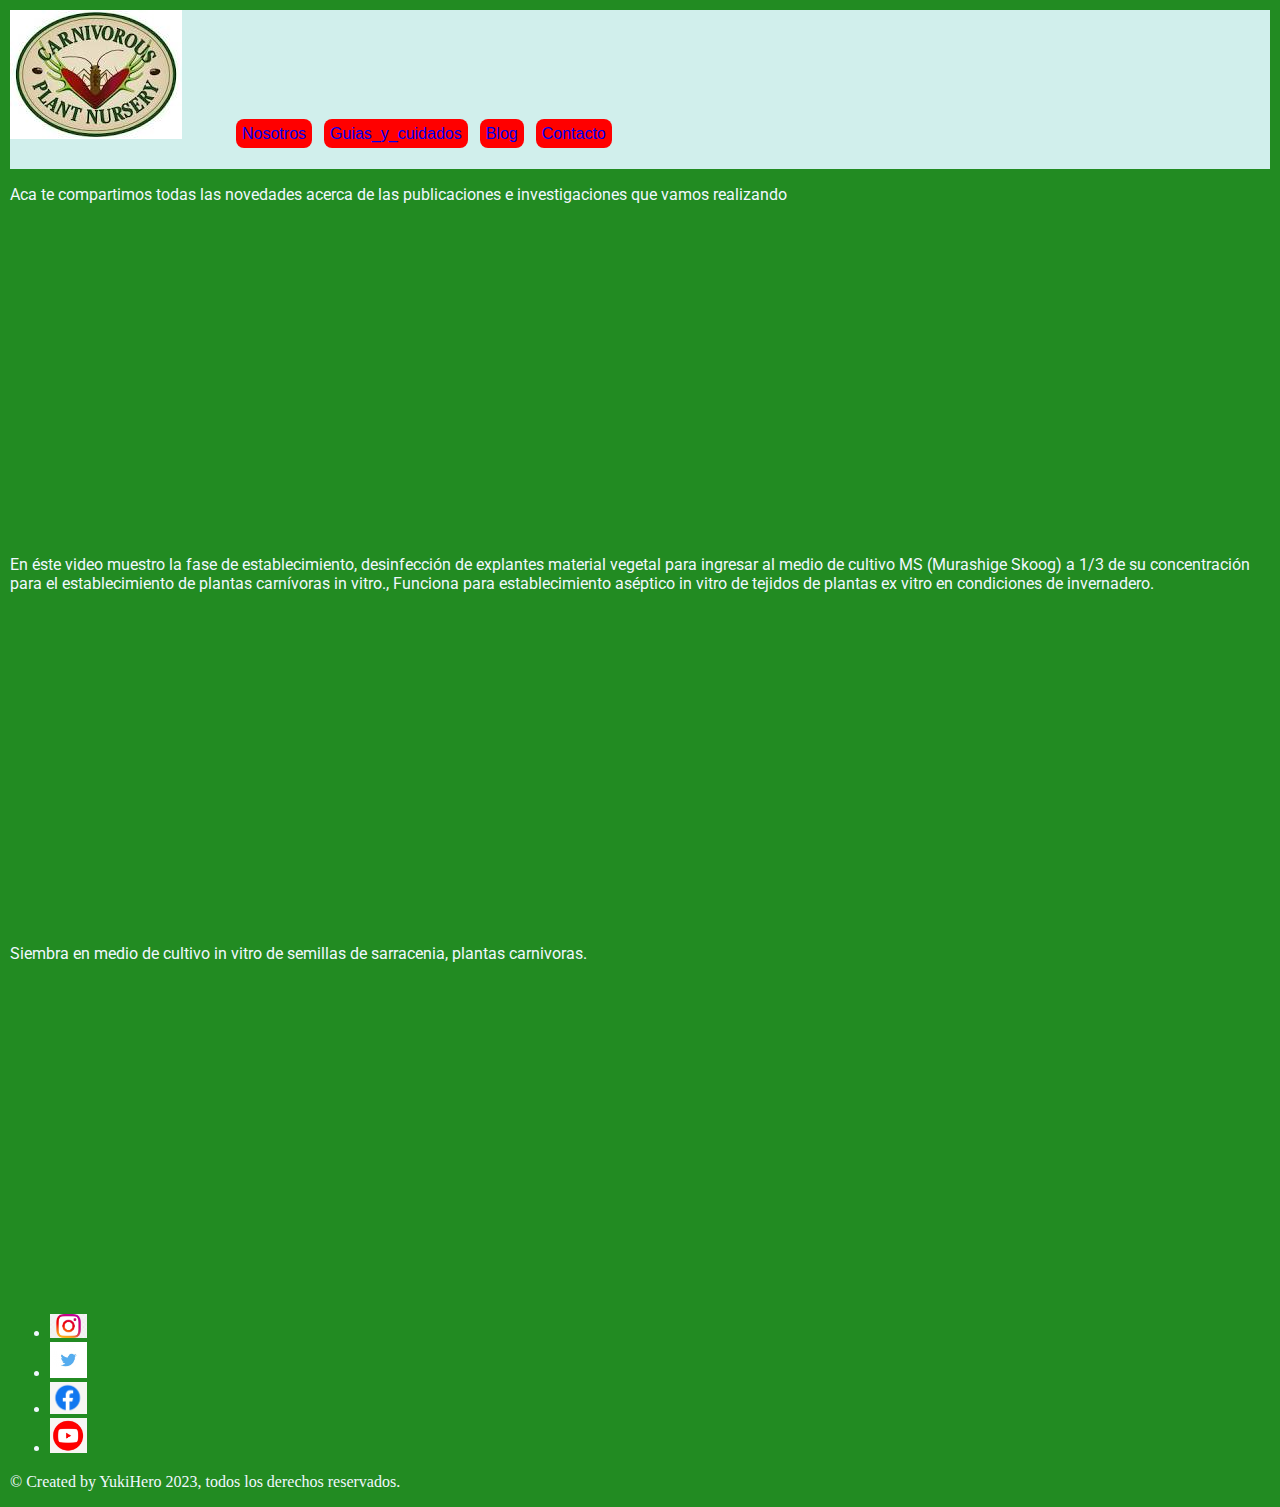
==== HTML/Blog.html @ 0f9b992e "Cambios en el header" ====
<!DOCTYPE html>
<html lang="en">
    <head>
        <meta charset="UTF-8" />
        <meta name="viewport" content="width=device-width, initial-scale=1.0" />
        <title>Document</title>
    
        <!-- CSS S-->
        <link rel="stylesheet" href="../CSS/style.css" />
        <!--  import font Lato  -->
        <link rel="preconnect" href="https://fonts.googleapis.com" />
        <link rel="preconnect" href="https://fonts.gstatic.com" crossorigin />
        <link
          href="https://fonts.googleapis.com/css2?family=Lato:ital,wght@1,300&display=swap"
          rel="stylesheet"
        />
        <link rel="preconnect" href="https://fonts.googleapis.com" />
        <link rel="preconnect" href="https://fonts.gstatic.com" crossorigin />
        <link
          href="https://fonts.googleapis.com/css2?family=Roboto&display=swap"
          rel="stylesheet"
        />
      </head>
<body>
    <header class="header">
        <!-- Header with Logo & Navigate Section-->
        <a href="../index.html"><img src="../img/logo.jpg" alt="logo" /> </a>
        <nav class="nav">
          <ul>
            <a href="HTML/Nosotros.html">Nosotros</a>
            <a href="HTML/Guias_y_cuidados.html">Guias_y_cuidados</a>
            <a href="HTML/Blog.html">Blog</a>
            <a href="HTML/Contacto.html">Contacto</a>
          </ul>
          
        </nav>
      </header>
        <main>
            <div id="guias">
                <p>Aca te compartimos todas las novedades acerca de las publicaciones e investigaciones que vamos realizando </p>
                
                <iframe width="560" height="315" src="https://www.youtube.com/embed/-4AyobSe_6g?si=thQY7EOT0x0d1R5u" title="YouTube video player" frameborder="0" allow="accelerometer; autoplay; clipboard-write; encrypted-media; gyroscope; picture-in-picture; web-share" allowfullscreen></iframe>
    
                <p>En éste video muestro la fase de establecimiento, desinfección de explantes material vegetal para ingresar al medio de cultivo MS (Murashige Skoog) a 1/3 de su concentración para el establecimiento de plantas carnívoras in vitro., 
    
                    Funciona para establecimiento aséptico in vitro de tejidos de plantas ex vitro en condiciones de invernadero.
                </p>
    
                <iframe width="560" height="315" src="https://www.youtube.com/embed/8mDo9wP1MoI?si=ttirtlM8DstXM_Ei" title="YouTube video player" frameborder="0" allow="accelerometer; autoplay; clipboard-write; encrypted-media; gyroscope; picture-in-picture; web-share" allowfullscreen></iframe>
                
                <p>Siembra en medio de cultivo in vitro de semillas de sarracenia, plantas carnivoras.</p>
    
                <iframe width="560" height="315" src="https://www.youtube.com/embed/KBQl8a4QAIc?si=alSCbTy3HEbzFOZH" title="YouTube video player" frameborder="0" allow="accelerometer; autoplay; clipboard-write; encrypted-media; gyroscope; picture-in-picture; web-share" allowfullscreen></iframe>
            </div>
    
        </main>
        
        <footer>

        
            <ul id="social">
                <li><a href="https://www.instagram.com/carniplant_oficial/" target="_blank" ><img src="../img/logo/instagramlogo.png" alt="instagram" id="logotw"> </a></li>
                <li><a href="https://twitter.com/Carniplant" target="_blank" ><img src="../img/logo/twt.jpg" alt="Twitter" id="logotw"></a></li>
                <li><a href="https://www.facebook.com/carniplant.plantascarnivoras/" target="_blank"><img src="../img/logo/fb.png" alt="facebook" id="logotw"></a></li>
                <li><a href="https://www.youtube.com/@carniplant" target="_blank"><img src="../img/logo/yt.png" alt="YouTube" id="logotw"></a></li>
            </ul>
    
            <p>© Created by YukiHero 2023, todos los derechos reservados.</p>
        </footer>
</body>


</html>
---- CSS/style.css ----
.header{
    display: flex;
    background-color: #D1EFEC;
    font-family: 'Lato', sans-serif;
    align-items: first baseline;

}



header nav ul a{

    background-color: red;    
    text-decoration: none;
    padding: 6px;
    font-family: Arial, Helvetica, sans-serif;
    margin: 4px ;
    border-radius: 8px;
    
}

.nav {
    margin:10px;
}

#plantita{
    width: 45% ;
    margin:10px;
}

.fotito {
    width: 40%;
    
}

.contactanos {
    margin: 5px;
    width: 2em;
}

body{
    background-color: forestgreen ;
    color: aliceblue;
    font-size:em;
    font-family: 'Roboto', sans-serif;
    margin:10px;
}

span {
    font-size: 2em;
    }

#logotw {
    width: 3%;
}

footer{
    font-family: Cambria, Cochin, Georgia, Times, 'Times New Roman', serif;
}
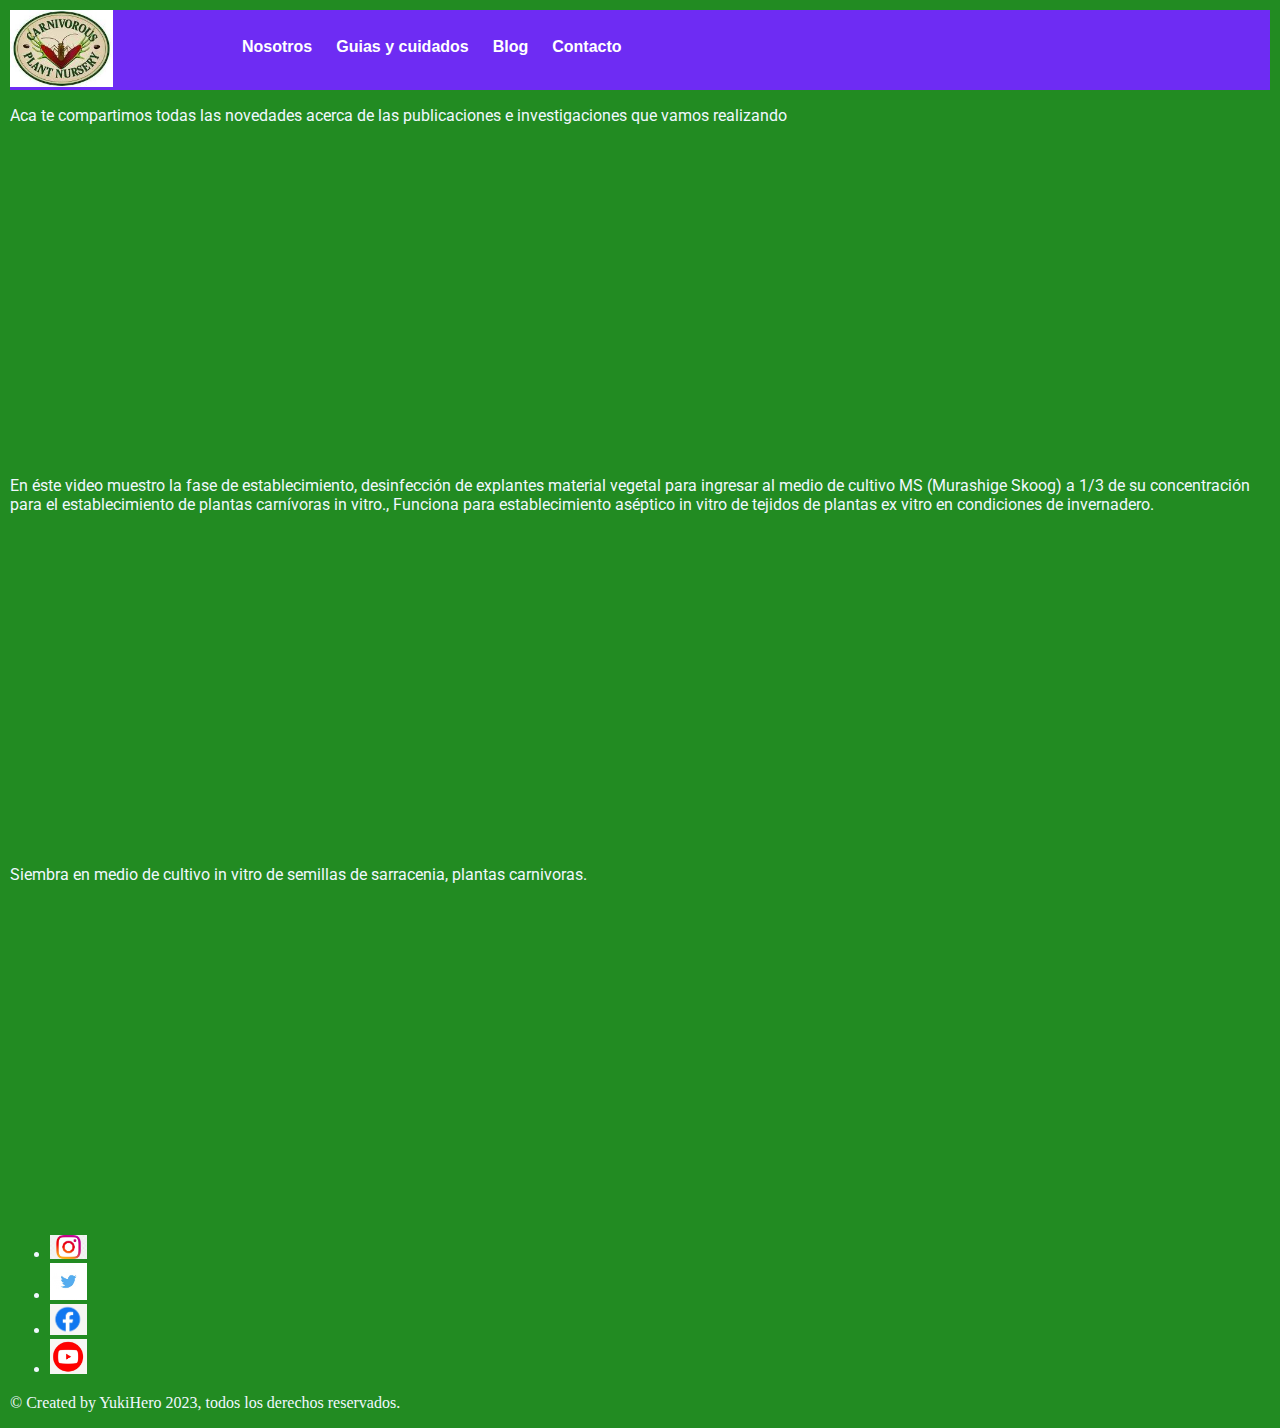
==== commit ed27a89b: "Uso de carrousel en Bootstrap" ====
--- a/HTML/Blog.html
+++ b/HTML/Blog.html
@@ -27,10 +27,10 @@
         <a href="../index.html"><img src="../img/logo.jpg" alt="logo" /> </a>
         <nav class="nav">
           <ul>
-            <a href="HTML/Nosotros.html">Nosotros</a>
-            <a href="HTML/Guias_y_cuidados.html">Guias_y_cuidados</a>
-            <a href="HTML/Blog.html">Blog</a>
-            <a href="HTML/Contacto.html">Contacto</a>
+            <a href="../HTML/Nosotros.html">Nosotros</a>
+            <a href="../HTML/Guias_y_cuidados.html">Guias y cuidados</a>
+            <a href="Blog.html">Blog</a>
+            <a href="../HTML/Contacto.html">Contacto</a>
           </ul>
           
         </nav>
--- a/CSS/style.css
+++ b/CSS/style.css
@@ -1,22 +1,34 @@
 
 .header{
     display: flex;
-    background-color: #D1EFEC;
+    background-color: #6E2CF3;
     font-family: 'Lato', sans-serif;
-    align-items: first baseline;
-
+    justify-items: left;
+    border-color:wheat;
+    border-bottom: #fafafa;
+    
+}
+header img{
+    width: 60%;
 }
 
 
 
 header nav ul a{
-
-    background-color: red;    
+    color: #FFFFFF;
     text-decoration: none;
     padding: 6px;
     font-family: Arial, Helvetica, sans-serif;
     margin: 4px ;
     border-radius: 8px;
+    font-weight: bold;
+     ;
+    
+}
+
+header nav ul a:hover{
+    color: #F8F4FE;
+    margin: 3px;
     
 }
 
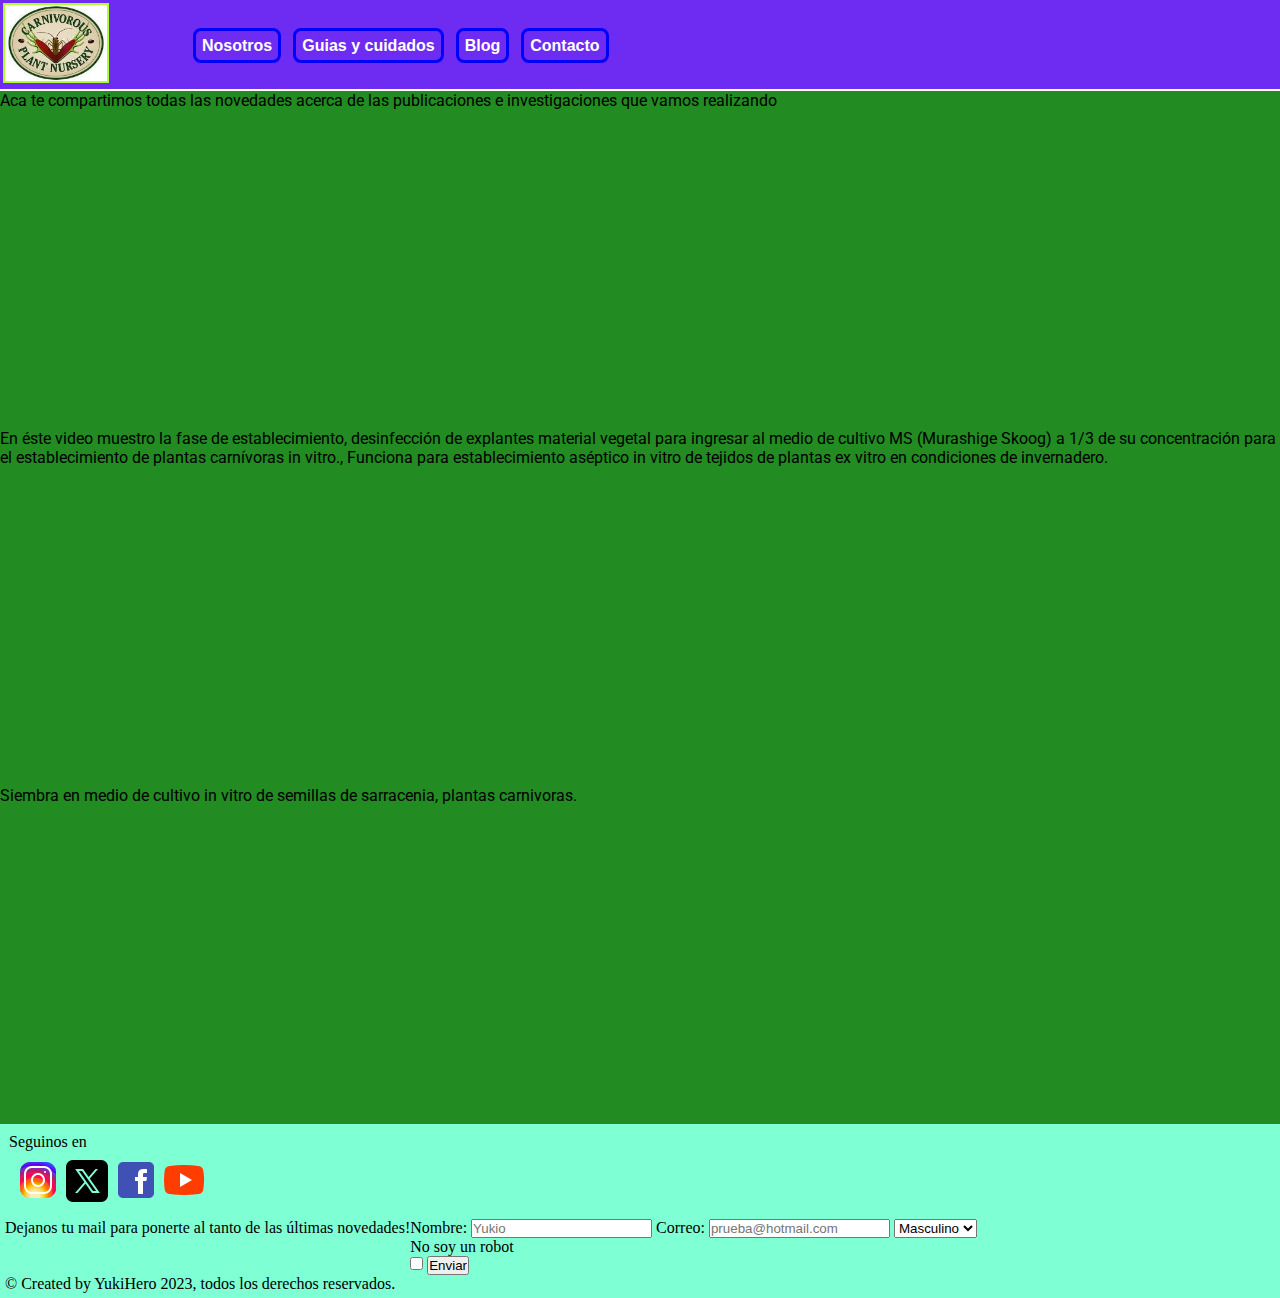
==== commit 85de0c88: "Actualización archivos HTML" ====
--- a/HTML/Blog.html
+++ b/HTML/Blog.html
@@ -3,10 +3,12 @@
     <head>
         <meta charset="UTF-8" />
         <meta name="viewport" content="width=device-width, initial-scale=1.0" />
-        <title>Document</title>
+        <title>Blog</title>
     
         <!-- CSS S-->
         <link rel="stylesheet" href="../CSS/style.css" />
+        <!-- favicon -->
+        <link rel="shortcut icon" href="../img/favicon/icons8-carnivorous-plant-32.png" type="image/x-icon">
         <!--  import font Lato  -->
         <link rel="preconnect" href="https://fonts.googleapis.com" />
         <link rel="preconnect" href="https://fonts.gstatic.com" crossorigin />
@@ -20,54 +22,129 @@
           href="https://fonts.googleapis.com/css2?family=Roboto&display=swap"
           rel="stylesheet"
         />
+        <link href="https://cdn.jsdelivr.net/npm/bootstrap@5.3.2/dist/css/bootstrap.min.css" rel="stylesheet" integrity="sha384-T3c6CoIi6uLrA9TneNEoa7RxnatzjcDSCmG1MXxSR1GAsXEV/Dwwykc2MPK8M2HN" crossorigin="anonymous">
       </head>
-<body>
-    <header class="header">
-        <!-- Header with Logo & Navigate Section-->
+  <body>
+      <header class="header">
+          <!-- Header with Logo & Navigate Section-->
         <a href="../index.html"><img src="../img/logo.jpg" alt="logo" /> </a>
         <nav class="nav">
           <ul>
             <a href="../HTML/Nosotros.html">Nosotros</a>
             <a href="../HTML/Guias_y_cuidados.html">Guias y cuidados</a>
-            <a href="Blog.html">Blog</a>
+            <a href="../HTML/Blog.html">Blog</a>
             <a href="../HTML/Contacto.html">Contacto</a>
           </ul>
+        </nav>
+        
+        <div class="mobile-menu">
+          <div class="dropdown">
+            <!-- agrego el navbar de la hamburguesa por bootstrap -->
+            <button class="navbar-toggler" type="button" data-bs-toggle="dropdown" aria-expanded="false">
+              <img src="../img/hamburguesa-menú.gif" alt="manu hamburguesa">
+            </button>
+            <ul class="dropdown-menu">
+              <li><a class="dropdown-item" href="../HTML/Nosotros.html">Nosotros</a></li>
+              <li><a class="dropdown-item" href="../HTML/Guias_y_cuidados.html">Guias y cuidados</a></li>
+              <li><a class="dropdown-item" href="../HTML/Blog.html">Blog</a></li>
+              <li><a class="dropdown-item" href="../HTML/Contacto.html">Contacto</a></li>
+            </ul>
+          </div> 
+        </div>
+        </header>
+          <main>
+              <div id="guias">
+                  <p>Aca te compartimos todas las novedades acerca de las publicaciones e investigaciones que vamos realizando </p>
+                  
+                  <iframe width="560" height="315" src="https://www.youtube.com/embed/-4AyobSe_6g?si=thQY7EOT0x0d1R5u" title="YouTube video player" frameborder="0" allow="accelerometer; autoplay; clipboard-write; encrypted-media; gyroscope; picture-in-picture; web-share" allowfullscreen></iframe>
+      
+                  <p>En éste video muestro la fase de establecimiento, desinfección de explantes material vegetal para ingresar al medio de cultivo MS (Murashige Skoog) a 1/3 de su concentración para el establecimiento de plantas carnívoras in vitro., 
+      
+                      Funciona para establecimiento aséptico in vitro de tejidos de plantas ex vitro en condiciones de invernadero.
+                  </p>
+      
+                  <iframe width="560" height="315" src="https://www.youtube.com/embed/8mDo9wP1MoI?si=ttirtlM8DstXM_Ei" title="YouTube video player" frameborder="0" allow="accelerometer; autoplay; clipboard-write; encrypted-media; gyroscope; picture-in-picture; web-share" allowfullscreen></iframe>
+                  
+                  <p>Siembra en medio de cultivo in vitro de semillas de sarracenia, plantas carnivoras.</p>
+      
+                  <iframe width="560" height="315" src="https://www.youtube.com/embed/KBQl8a4QAIc?si=alSCbTy3HEbzFOZH" title="YouTube video player" frameborder="0" allow="accelerometer; autoplay; clipboard-write; encrypted-media; gyroscope; picture-in-picture; web-share" allowfullscreen></iframe>
+              </div>
+      
+          </main>
           
-        </nav>
-      </header>
-        <main>
-            <div id="guias">
-                <p>Aca te compartimos todas las novedades acerca de las publicaciones e investigaciones que vamos realizando </p>
+          <footer>
+            <!-- Contenedor de columnas de bootstrap -->
+            <div class="container text-center">
+              <div class="row">
+                <div class="col">
+                  
+                  <section class="social">
+                    <p>Seguinos en</p>
+                  <ul id="social">
+                    
+                    <!-- Social links -->
+                    <li>
+                      
+                      <a href="https://www.instagram.com/carniplant_oficial/"
+                        ><img
+                          src="../img/logo/instagramlogo.png"
+                          alt="instagram"
+                          id="logotw"
+                        />
+                      </a>
+                    </li>
+                    <li>
+                      <a href="https://twitter.com/Carniplant"
+                        ><img src="../img/logo/icons8-twitterx-50.png" alt="Twitter" id="logotw"
+                      /></a>
+                    </li>
+                    <li>
+                      <a href="https://www.facebook.com/carniplant.plantascarnivoras/"
+                        ><img src="../img/logo/icons8-facebook-48.png" alt="facebook" id="logotw"
+                      /></a>
+                    </li>
+                    <li>
+                      <a href="https://www.youtube.com/@carniplant"
+                        ><img src="../img/logo/icons8-youtube-play-48.png" alt="YouTube" id="logotw"
+                      /></a>
+                    </li>
+                  </ul>
+                </div>
+                <div class="col">
+                </section>
+                  
+                  <section class="newsletter">
+                    <!--suscribe to newsletter-->
+                    <p>Dejanos tu mail para ponerte al tanto de las últimas novedades!</p>
+                    <form class="bg-white" action="form.php">
+                      <label for="Nombre">Nombre:</label>
+                      <input type="text" id="Nombre" placeholder="Yukio" />
+                      <label for="Correo">Correo:</label>
+                      <input type="email" id="Correo" placeholder="prueba@hotmail.com" />
+            
+                      <select name="" id="">
+                        <option value=" Masculino">Masculino</option>
+                        <option value=" Femenino">Femenino</option>
+                      </select>
+            
+                      <p>No soy un robot</p>
+                      <input type="checkbox" name="" id="" />
+                      <input type="submit" value="Enviar" />
+                    </form>
+                  </section>
+            
+                </div>
                 
-                <iframe width="560" height="315" src="https://www.youtube.com/embed/-4AyobSe_6g?si=thQY7EOT0x0d1R5u" title="YouTube video player" frameborder="0" allow="accelerometer; autoplay; clipboard-write; encrypted-media; gyroscope; picture-in-picture; web-share" allowfullscreen></iframe>
-    
-                <p>En éste video muestro la fase de establecimiento, desinfección de explantes material vegetal para ingresar al medio de cultivo MS (Murashige Skoog) a 1/3 de su concentración para el establecimiento de plantas carnívoras in vitro., 
-    
-                    Funciona para establecimiento aséptico in vitro de tejidos de plantas ex vitro en condiciones de invernadero.
-                </p>
-    
-                <iframe width="560" height="315" src="https://www.youtube.com/embed/8mDo9wP1MoI?si=ttirtlM8DstXM_Ei" title="YouTube video player" frameborder="0" allow="accelerometer; autoplay; clipboard-write; encrypted-media; gyroscope; picture-in-picture; web-share" allowfullscreen></iframe>
-                
-                <p>Siembra en medio de cultivo in vitro de semillas de sarracenia, plantas carnivoras.</p>
-    
-                <iframe width="560" height="315" src="https://www.youtube.com/embed/KBQl8a4QAIc?si=alSCbTy3HEbzFOZH" title="YouTube video player" frameborder="0" allow="accelerometer; autoplay; clipboard-write; encrypted-media; gyroscope; picture-in-picture; web-share" allowfullscreen></iframe>
+              </div>
             </div>
-    
-        </main>
-        
-        <footer>
-
-        
-            <ul id="social">
-                <li><a href="https://www.instagram.com/carniplant_oficial/" target="_blank" ><img src="../img/logo/instagramlogo.png" alt="instagram" id="logotw"> </a></li>
-                <li><a href="https://twitter.com/Carniplant" target="_blank" ><img src="../img/logo/twt.jpg" alt="Twitter" id="logotw"></a></li>
-                <li><a href="https://www.facebook.com/carniplant.plantascarnivoras/" target="_blank"><img src="../img/logo/fb.png" alt="facebook" id="logotw"></a></li>
-                <li><a href="https://www.youtube.com/@carniplant" target="_blank"><img src="../img/logo/yt.png" alt="YouTube" id="logotw"></a></li>
-            </ul>
-    
+      
+            
+            
             <p>© Created by YukiHero 2023, todos los derechos reservados.</p>
-        </footer>
-</body>
+          </footer>
+          <script src="https://cdn.jsdelivr.net/npm/bootstrap@5.3.2/dist/js/bootstrap.bundle.min.js" integrity="sha384-C6RzsynM9kWDrMNeT87bh95OGNyZPhcTNXj1NW7RuBCsyN/o0jlpcV8Qyq46cDfL" crossorigin="anonymous"></script>
+      
+  </body>
 
 
 </html>--- a/CSS/style.css
+++ b/CSS/style.css
@@ -1,18 +1,53 @@
+*{
+    padding: 0px;
+    margin: 0px;
+    box-sizing: border-box;
+}
 
-.header{
+/* Media Query */
+@media only screen and (max-width: 768px) {
+    .nav ul{
+        display: none;
+    }
+
+    .mobile-menu {
+        display: flex;
+        position: absolute;
+        right: 35px;
+    } 
+    
+} 
+@media only screen and (min-width: 768px) {
+   
+
+    .mobile-menu {
+        display: none;
+    } 
+    
+} 
+    
+
+
+header{
     display: flex;
     background-color: #6E2CF3;
     font-family: 'Lato', sans-serif;
-    justify-items: left;
-    border-color:wheat;
-    border-bottom: #fafafa;
-    
-}
+    padding: 3px;
+    align-items: center;
+    border-bottom: 2px solid white ;
+    /* position: absolute;
+    top: 0px -1; */
+    }
+
 header img{
     width: 60%;
+    border: 2px solid greenyellow;
+
 }
 
-
+/* header nav ul{
+    background-color: ;
+} */
 
 header nav ul a{
     color: #FFFFFF;
@@ -22,14 +57,20 @@
     margin: 4px ;
     border-radius: 8px;
     font-weight: bold;
-     ;
-    
+    text-shadow: red; 
+    border: 3.5px solid blue;
 }
 
 header nav ul a:hover{
     color: #F8F4FE;
     margin: 3px;
     
+}
+
+.hamburguesa {
+    width: 2rem;
+    position: absolute;
+    right: 10px;
 }
 
 .nav {
@@ -51,22 +92,55 @@
     width: 2em;
 }
 
-body{
+main{
     background-color: forestgreen ;
-    color: aliceblue;
     font-size:em;
     font-family: 'Roboto', sans-serif;
-    margin:10px;
+    
 }
 
+body{
+    background-color: black;
+}
 span {
     font-size: 2em;
     }
 
-#logotw {
-    width: 3%;
-}
 
 footer{
     font-family: Cambria, Cochin, Georgia, Times, 'Times New Roman', serif;
+    background-color: aquamarine;
+    padding: 5px;
+    align-items:  center;
+}
+
+
+
+footer ul{
+    margin: 5px;
+    display: flex;
+    
+    align-items:flex-start;
+    list-style-type: none;
+    
+
+}
+
+.social{
+    padding: 4px;
+    display: flex;
+    flex-direction: column;
+    justify-content: flex-start;
+}
+
+.social p{
+    
+    text-align: left;
+    ;
+}
+
+.newsletter{
+    display: flex;
+    
+    
 }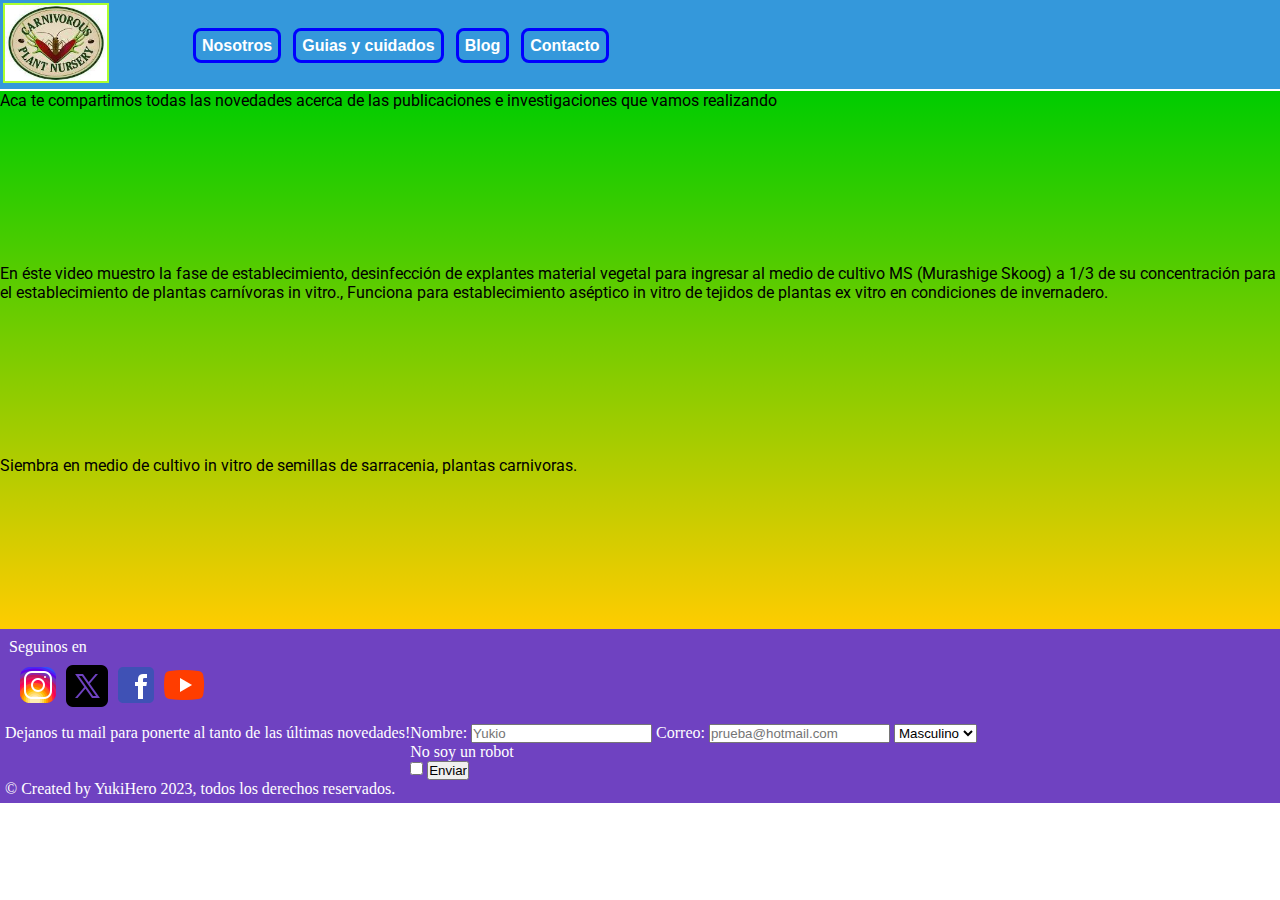
==== commit e46d70e6: "arreglo de iframes" ====
--- a/HTML/Blog.html
+++ b/HTML/Blog.html
@@ -56,18 +56,18 @@
               <div id="guias">
                   <p>Aca te compartimos todas las novedades acerca de las publicaciones e investigaciones que vamos realizando </p>
                   
-                  <iframe width="560" height="315" src="https://www.youtube.com/embed/-4AyobSe_6g?si=thQY7EOT0x0d1R5u" title="YouTube video player" frameborder="0" allow="accelerometer; autoplay; clipboard-write; encrypted-media; gyroscope; picture-in-picture; web-share" allowfullscreen></iframe>
+                  <iframe width="100%" height="100%" src="https://www.youtube.com/embed/-4AyobSe_6g?si=thQY7EOT0x0d1R5u" title="YouTube video player" frameborder="0" allow="accelerometer; autoplay; clipboard-write; encrypted-media; gyroscope; picture-in-picture; web-share" allowfullscreen></iframe>
       
                   <p>En éste video muestro la fase de establecimiento, desinfección de explantes material vegetal para ingresar al medio de cultivo MS (Murashige Skoog) a 1/3 de su concentración para el establecimiento de plantas carnívoras in vitro., 
       
                       Funciona para establecimiento aséptico in vitro de tejidos de plantas ex vitro en condiciones de invernadero.
                   </p>
       
-                  <iframe width="560" height="315" src="https://www.youtube.com/embed/8mDo9wP1MoI?si=ttirtlM8DstXM_Ei" title="YouTube video player" frameborder="0" allow="accelerometer; autoplay; clipboard-write; encrypted-media; gyroscope; picture-in-picture; web-share" allowfullscreen></iframe>
+                  <iframe width="100%" height="100%" src="https://www.youtube.com/embed/8mDo9wP1MoI?si=ttirtlM8DstXM_Ei" title="YouTube video player" frameborder="0" allow="accelerometer; autoplay; clipboard-write; encrypted-media; gyroscope; picture-in-picture; web-share" allowfullscreen></iframe>
                   
                   <p>Siembra en medio de cultivo in vitro de semillas de sarracenia, plantas carnivoras.</p>
       
-                  <iframe width="560" height="315" src="https://www.youtube.com/embed/KBQl8a4QAIc?si=alSCbTy3HEbzFOZH" title="YouTube video player" frameborder="0" allow="accelerometer; autoplay; clipboard-write; encrypted-media; gyroscope; picture-in-picture; web-share" allowfullscreen></iframe>
+                  <iframe width="100%" height="100%" src="https://www.youtube.com/embed/KBQl8a4QAIc?si=alSCbTy3HEbzFOZH" title="YouTube video player" frameborder="0" allow="accelerometer; autoplay; clipboard-write; encrypted-media; gyroscope; picture-in-picture; web-share" allowfullscreen></iframe>
               </div>
       
           </main>
--- a/CSS/style.css
+++ b/CSS/style.css
@@ -30,7 +30,7 @@
 
 header{
     display: flex;
-    background-color: #6E2CF3;
+    background: #3498db;
     font-family: 'Lato', sans-serif;
     padding: 3px;
     align-items: center;
@@ -83,7 +83,7 @@
 }
 
 .fotito {
-    width: 40%;
+    width: 320px;
     
 }
 
@@ -93,15 +93,13 @@
 }
 
 main{
-    background-color: forestgreen ;
+    background: linear-gradient(to bottom, #00cc00, #ffcc00);
     font-size:em;
     font-family: 'Roboto', sans-serif;
     
 }
 
-body{
-    background-color: black;
-}
+
 span {
     font-size: 2em;
     }
@@ -109,7 +107,8 @@
 
 footer{
     font-family: Cambria, Cochin, Georgia, Times, 'Times New Roman', serif;
-    background-color: aquamarine;
+    background: #6f42c1;
+    color: #FFFFFF;
     padding: 5px;
     align-items:  center;
 }
@@ -143,4 +142,62 @@
     display: flex;
     
     
-}+}
+
+
+/* contenedor de grillas */
+.grid-container{
+    padding: 5px;
+    display: grid;
+    grid-template-columns: repeat(3, 1fr);
+    grid-template-rows: repeat(4, 150px);
+    
+    row-gap: 5px;
+    column-gap: 5px;
+    
+    
+}/* 
+
+
+.grid-item{
+    border: 2px solid white;
+} */
+ .grid-container img{
+    width: 100%;
+    height: 100%;
+}
+
+
+.grid-item-1{
+    border: 2px solid white;
+    grid-column: 1/3;
+    grid-row: 1/3;
+    border-radius: 8px;
+}
+
+
+.grid-item-2{
+    border: 2px solid white;
+    grid-column: 3/4;
+    grid-row: 1/3;
+    border-radius: 8px;
+} 
+
+.grid-item-3{
+    border: 2px solid white;
+    grid-column: 1/2;
+    grid-row: 3/5;
+    border-radius: 8px;
+}    
+
+
+.grid-item-4{
+    border: 2px solid white;
+    grid-column: 2/4;
+    grid-row: 3/5;
+    border-radius: 8px;
+}    
+
+
+
+
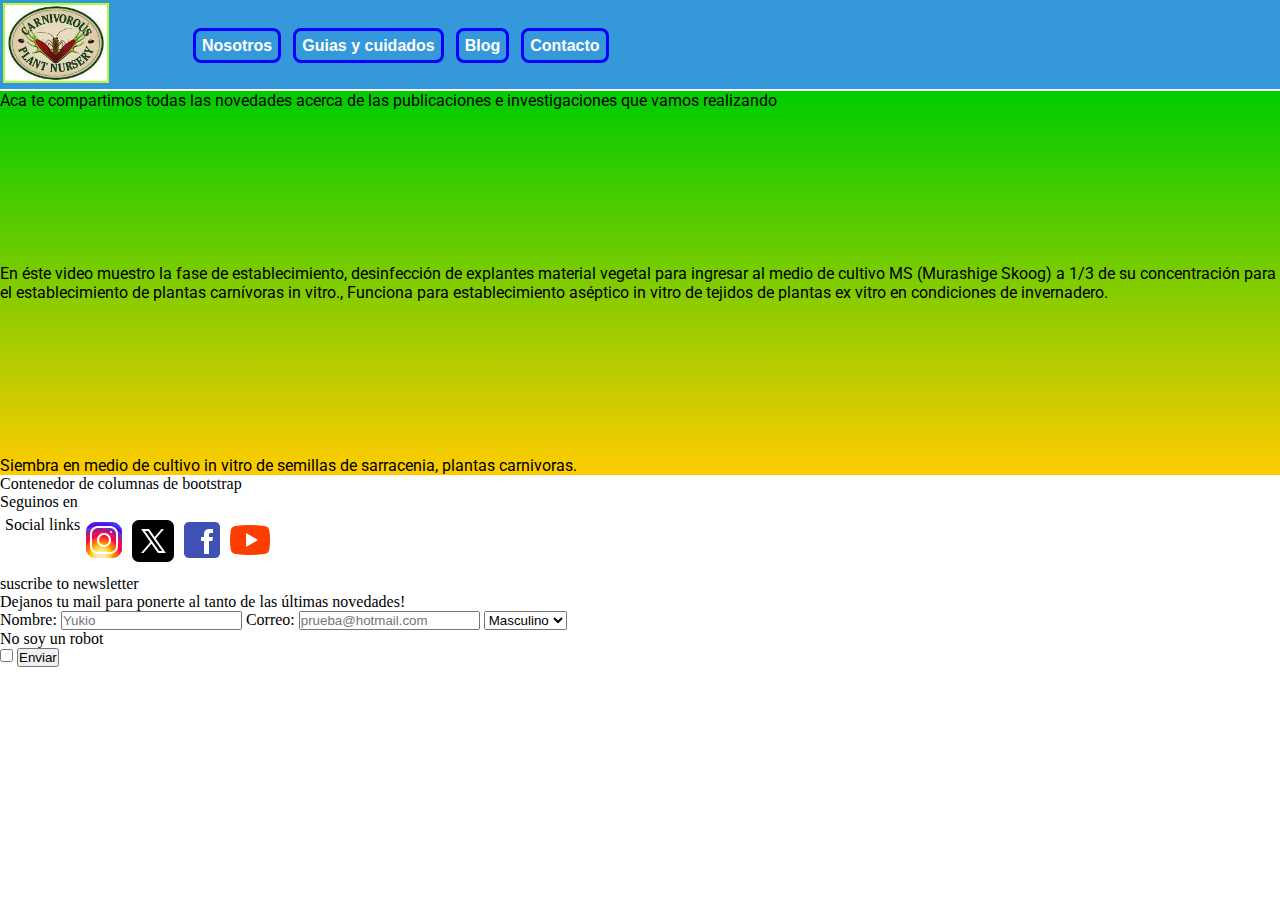
==== commit b559e7bc: "Aplico grid responsive en Blog" ====
--- a/HTML/Blog.html
+++ b/HTML/Blog.html
@@ -53,36 +53,34 @@
         </div>
         </header>
           <main>
-              <div id="guias">
-                  <p>Aca te compartimos todas las novedades acerca de las publicaciones e investigaciones que vamos realizando </p>
-                  
-                  <iframe width="100%" height="100%" src="https://www.youtube.com/embed/-4AyobSe_6g?si=thQY7EOT0x0d1R5u" title="YouTube video player" frameborder="0" allow="accelerometer; autoplay; clipboard-write; encrypted-media; gyroscope; picture-in-picture; web-share" allowfullscreen></iframe>
-      
+            <p>Aca te compartimos todas las novedades acerca de las publicaciones e investigaciones que vamos realizando </p>
+            <section class="container">
+              <div class="row">
+                <div class="col-md-6 -xs-12">
+                  <iframe width="80%" height="50%" src="https://www.youtube.com/embed/-4AyobSe_6g?si=thQY7EOT0x0d1R5u" title="YouTube video player" frameborder="0" allow="accelerometer; autoplay; clipboard-write; encrypted-media; gyroscope; picture-in-picture; web-share" allowfullscreen></iframe>
+        
                   <p>En éste video muestro la fase de establecimiento, desinfección de explantes material vegetal para ingresar al medio de cultivo MS (Murashige Skoog) a 1/3 de su concentración para el establecimiento de plantas carnívoras in vitro., 
       
                       Funciona para establecimiento aséptico in vitro de tejidos de plantas ex vitro en condiciones de invernadero.
                   </p>
-      
-                  <iframe width="100%" height="100%" src="https://www.youtube.com/embed/8mDo9wP1MoI?si=ttirtlM8DstXM_Ei" title="YouTube video player" frameborder="0" allow="accelerometer; autoplay; clipboard-write; encrypted-media; gyroscope; picture-in-picture; web-share" allowfullscreen></iframe>
-                  
+                </div>
+                <div class="col-md-6 -xs-12">
+                  <iframe width="80%" height="50%" src="https://www.youtube.com/embed/8mDo9wP1MoI?si=ttirtlM8DstXM_Ei" title="YouTube video player" frameborder="0" allow="accelerometer; autoplay; clipboard-write; encrypted-media; gyroscope; picture-in-picture; web-share" allowfullscreen></iframe>
+                    
                   <p>Siembra en medio de cultivo in vitro de semillas de sarracenia, plantas carnivoras.</p>
-      
-                  <iframe width="100%" height="100%" src="https://www.youtube.com/embed/KBQl8a4QAIc?si=alSCbTy3HEbzFOZH" title="YouTube video player" frameborder="0" allow="accelerometer; autoplay; clipboard-write; encrypted-media; gyroscope; picture-in-picture; web-share" allowfullscreen></iframe>
+                </div>
               </div>
-      
+            </section>
           </main>
           
           <footer>
-            <!-- Contenedor de columnas de bootstrap -->
-            <div class="container text-center">
-              <div class="row">
-                <div class="col">
-                  
+            Contenedor de columnas de bootstrap
+                           
                   <section class="social">
                     <p>Seguinos en</p>
                   <ul id="social">
                     
-                    <!-- Social links -->
+                    Social links
                     <li>
                       
                       <a href="https://www.instagram.com/carniplant_oficial/"
@@ -109,12 +107,11 @@
                       /></a>
                     </li>
                   </ul>
-                </div>
-                <div class="col">
+                
                 </section>
                   
                   <section class="newsletter">
-                    <!--suscribe to newsletter-->
+                    suscribe to newsletter
                     <p>Dejanos tu mail para ponerte al tanto de las últimas novedades!</p>
                     <form class="bg-white" action="form.php">
                       <label for="Nombre">Nombre:</label>
@@ -133,14 +130,11 @@
                     </form>
                   </section>
             
-                </div>
                 
-              </div>
-            </div>
       
             
             
-            <p>© Created by YukiHero 2023, todos los derechos reservados.</p>
+           <!--  <p>© Created by YukiHero 2023, todos los derechos reservados.</p> -->
           </footer>
           <script src="https://cdn.jsdelivr.net/npm/bootstrap@5.3.2/dist/js/bootstrap.bundle.min.js" integrity="sha384-C6RzsynM9kWDrMNeT87bh95OGNyZPhcTNXj1NW7RuBCsyN/o0jlpcV8Qyq46cDfL" crossorigin="anonymous"></script>
       
--- a/CSS/style.css
+++ b/CSS/style.css
@@ -105,14 +105,14 @@
     }
 
 
-footer{
+/* footer{
     font-family: Cambria, Cochin, Georgia, Times, 'Times New Roman', serif;
     background: #6f42c1;
     color: #FFFFFF;
     padding: 5px;
     align-items:  center;
 }
-
+ */
 
 
 footer ul{
@@ -123,8 +123,8 @@
     list-style-type: none;
     
 
-}
-
+} 
+/* 
 .social{
     padding: 4px;
     display: flex;
@@ -142,7 +142,7 @@
     display: flex;
     
     
-}
+} */ 
 
 
 /* contenedor de grillas */
@@ -151,7 +151,8 @@
     display: grid;
     grid-template-columns: repeat(3, 1fr);
     grid-template-rows: repeat(4, 150px);
-    
+    grid-auto-rows: 200px;
+    grid-auto-flow: dense;
     row-gap: 5px;
     column-gap: 5px;
     
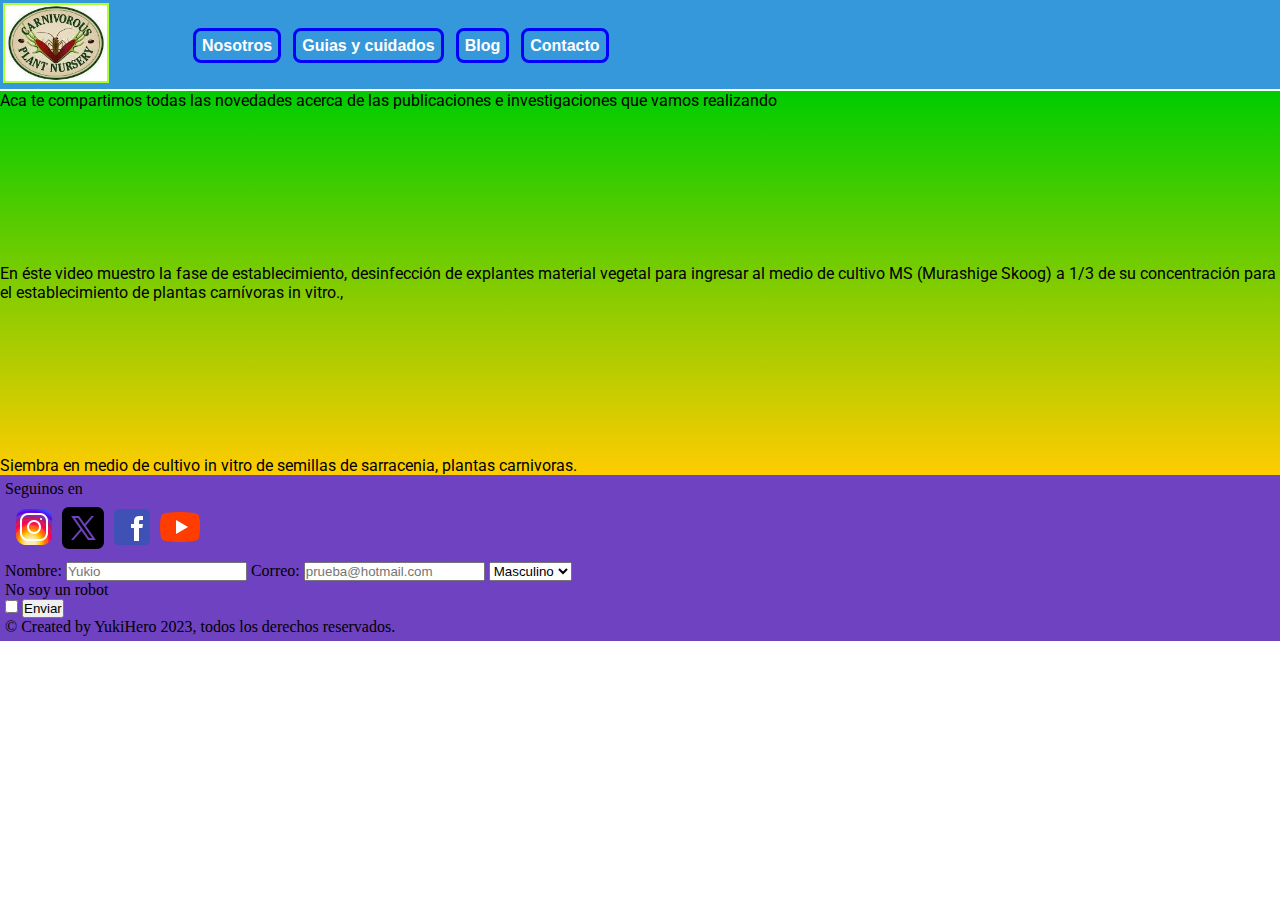
==== commit c54a9ecf: "Cambios en las columnas del footer" ====
--- a/HTML/Blog.html
+++ b/HTML/Blog.html
@@ -56,15 +56,15 @@
             <p>Aca te compartimos todas las novedades acerca de las publicaciones e investigaciones que vamos realizando </p>
             <section class="container">
               <div class="row">
-                <div class="col-md-6 -xs-12">
+                <div class="col-md-6 col-xs-12">
                   <iframe width="80%" height="50%" src="https://www.youtube.com/embed/-4AyobSe_6g?si=thQY7EOT0x0d1R5u" title="YouTube video player" frameborder="0" allow="accelerometer; autoplay; clipboard-write; encrypted-media; gyroscope; picture-in-picture; web-share" allowfullscreen></iframe>
         
                   <p>En éste video muestro la fase de establecimiento, desinfección de explantes material vegetal para ingresar al medio de cultivo MS (Murashige Skoog) a 1/3 de su concentración para el establecimiento de plantas carnívoras in vitro., 
       
-                      Funciona para establecimiento aséptico in vitro de tejidos de plantas ex vitro en condiciones de invernadero.
+                      
                   </p>
                 </div>
-                <div class="col-md-6 -xs-12">
+                <div class="col-md-6 col-xs-12">
                   <iframe width="80%" height="50%" src="https://www.youtube.com/embed/8mDo9wP1MoI?si=ttirtlM8DstXM_Ei" title="YouTube video player" frameborder="0" allow="accelerometer; autoplay; clipboard-write; encrypted-media; gyroscope; picture-in-picture; web-share" allowfullscreen></iframe>
                     
                   <p>Siembra en medio de cultivo in vitro de semillas de sarracenia, plantas carnivoras.</p>
@@ -74,68 +74,63 @@
           </main>
           
           <footer>
-            Contenedor de columnas de bootstrap
-                           
-                  <section class="social">
+            <section class="container-fluid">
+              <div class="row">
+                <div class="col -xs-12 col-md-3">
+                  <div class="social">
                     <p>Seguinos en</p>
-                  <ul id="social">
-                    
-                    Social links
-                    <li>
-                      
-                      <a href="https://www.instagram.com/carniplant_oficial/"
-                        ><img
-                          src="../img/logo/instagramlogo.png"
-                          alt="instagram"
-                          id="logotw"
-                        />
-                      </a>
-                    </li>
-                    <li>
-                      <a href="https://twitter.com/Carniplant"
-                        ><img src="../img/logo/icons8-twitterx-50.png" alt="Twitter" id="logotw"
-                      /></a>
-                    </li>
-                    <li>
-                      <a href="https://www.facebook.com/carniplant.plantascarnivoras/"
-                        ><img src="../img/logo/icons8-facebook-48.png" alt="facebook" id="logotw"
-                      /></a>
-                    </li>
-                    <li>
-                      <a href="https://www.youtube.com/@carniplant"
-                        ><img src="../img/logo/icons8-youtube-play-48.png" alt="YouTube" id="logotw"
-                      /></a>
-                    </li>
-                  </ul>
-                
-                </section>
-                  
-                  <section class="newsletter">
-                    suscribe to newsletter
-                    <p>Dejanos tu mail para ponerte al tanto de las últimas novedades!</p>
-                    <form class="bg-white" action="form.php">
-                      <label for="Nombre">Nombre:</label>
-                      <input type="text" id="Nombre" placeholder="Yukio" />
-                      <label for="Correo">Correo:</label>
-                      <input type="email" id="Correo" placeholder="prueba@hotmail.com" />
-            
-                      <select name="" id="">
-                        <option value=" Masculino">Masculino</option>
-                        <option value=" Femenino">Femenino</option>
-                      </select>
-            
-                      <p>No soy un robot</p>
-                      <input type="checkbox" name="" id="" />
-                      <input type="submit" value="Enviar" />
-                    </form>
-                  </section>
-            
-                
-      
-            
-            
-           <!--  <p>© Created by YukiHero 2023, todos los derechos reservados.</p> -->
-          </footer>
+                    <ul id="social">
+                      <!-- Social links -->
+                      <li>
+                        <a href="https://www.instagram.com/carniplant_oficial/"><img src="../img/logo/instagramlogo.png"
+                                  alt="instagram"
+                                  id="logotw"
+                                />
+                              </a>
+                        </li>
+                        <li>
+                          <a href="https://twitter.com/Carniplant"><img src="../img/logo/icons8-twitterx-50.png" alt="Twitter" id="logotw"
+                              /></a>
+                        </li>
+                        <li>
+                          <a href="https://www.facebook.com/carniplant.plantascarnivoras/"
+                          ><img src="../img/logo/icons8-facebook-48.png" alt="facebook" id="logotw"
+                          /></a>
+                        </li>
+                        <li>
+                              <a href="https://www.youtube.com/@carniplant"
+                                ><img src="../img/logo/icons8-youtube-play-48.png" alt="YouTube" id="logotw"
+                              /></a>
+                        </li>
+                    </ul>
+                  </div>
+                </div>
+                <div class="col -xs-12 col-md-8">
+                  <div class="newsletter">
+                    <!--       suscribe to newsletter -->
+                          
+                      <form class="bg-white" action="form.php">
+                            <label for="Nombre">Nombre:</label>
+                            <input type="text" id="Nombre" placeholder="Yukio" />
+                            <label for="Correo">Correo:</label>
+                            <input type="email" id="Correo" placeholder="prueba@hotmail.com" />
+    
+                            <select name="" id="">
+                              <option value=" Masculino">Masculino</option>
+                              <option value=" Femenino">Femenino</option>
+                            </select>
+    
+                            <p>No soy un robot</p>
+                            <input type="checkbox" name="" id="" />
+                            <input type="submit" value="Enviar" />
+                      </form>
+                  </div>
+                                </div>
+                              </div>
+                            </section>  
+              
+              <p>© Created by YukiHero 2023, todos los derechos reservados.</p>
+            </footer>
           <script src="https://cdn.jsdelivr.net/npm/bootstrap@5.3.2/dist/js/bootstrap.bundle.min.js" integrity="sha384-C6RzsynM9kWDrMNeT87bh95OGNyZPhcTNXj1NW7RuBCsyN/o0jlpcV8Qyq46cDfL" crossorigin="anonymous"></script>
       
   </body>
--- a/CSS/style.css
+++ b/CSS/style.css
@@ -45,9 +45,6 @@
 
 }
 
-/* header nav ul{
-    background-color: ;
-} */
 
 header nav ul a{
     color: #FFFFFF;
@@ -105,44 +102,28 @@
     }
 
 
-/* footer{
+footer{
     font-family: Cambria, Cochin, Georgia, Times, 'Times New Roman', serif;
     background: #6f42c1;
-    color: #FFFFFF;
     padding: 5px;
-    align-items:  center;
-}
- */
+    
+} 
+
 
 
 footer ul{
     margin: 5px;
-    display: flex;
-    
-    align-items:flex-start;
+   display: flex;
     list-style-type: none;
     
 
-} 
-/* 
-.social{
-    padding: 4px;
-    display: flex;
-    flex-direction: column;
-    justify-content: flex-start;
 }
 
-.social p{
-    
-    text-align: left;
-    ;
-}
 
-.newsletter{
-    display: flex;
-    
-    
-} */ 
+
+
+
+
 
 
 /* contenedor de grillas */
